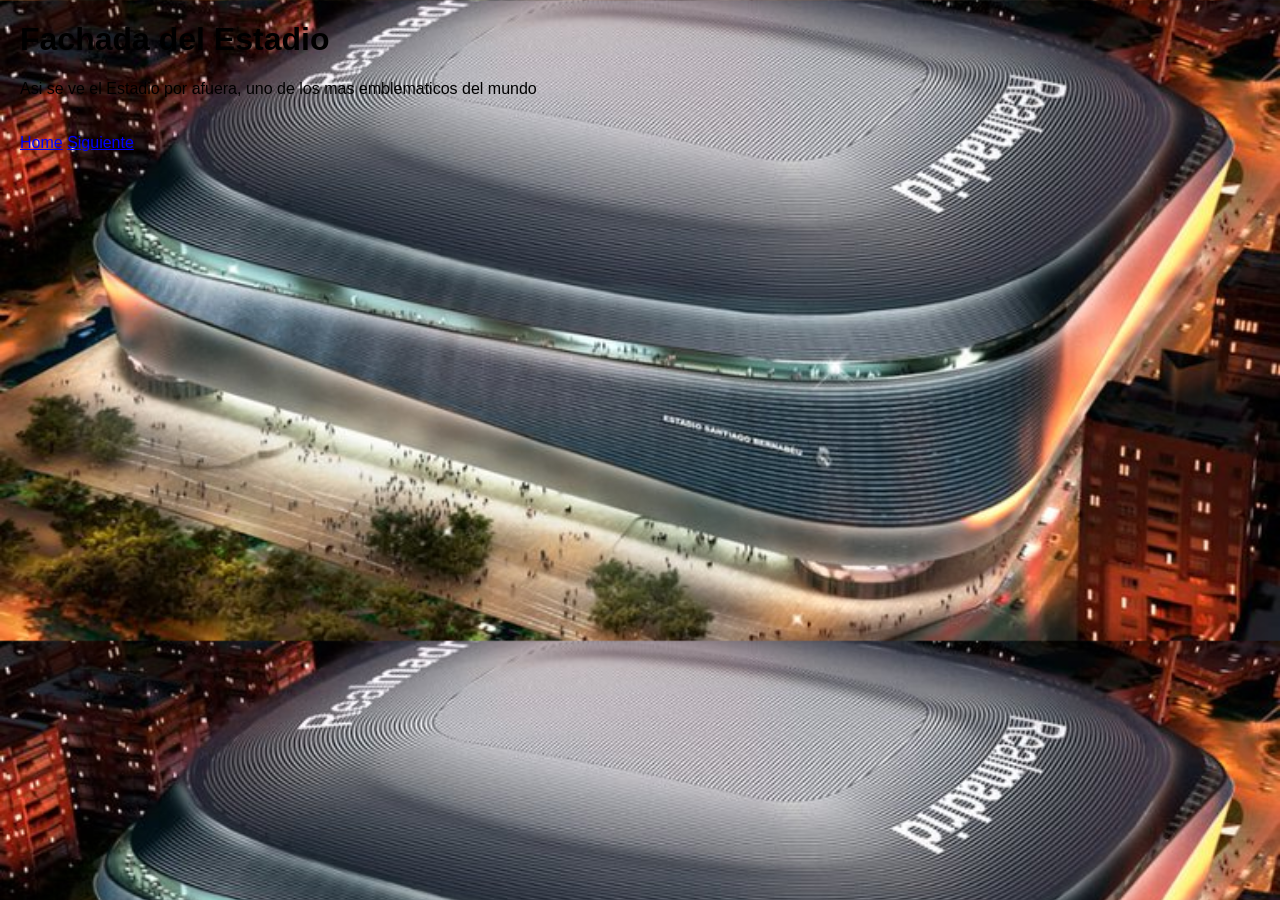
==== escena1.html @ 4d7893d4 "cambios" ====
<!DOCTYPE html>
<html lang="en">
<head>
    <meta charset="UTF-8">
    <meta name="viewport" content="width=, initial-scale=1.0">
    <title>Recorrido</title>
    <link rel="stylesheet" href="style.css">
</head>
<body id="escena1">
    <h1>Fachada del Estadio</h1>
    <p>Asi se ve el Estadio por afuera, uno de los mas emblematicos del mundo</p>

    <a href="principal.html"> Home</a>
    <a href="escena2.html"> Siguiente</a>
</body>
</html>
---- style.css ----
body{
    font-family: Arial, sans-serif;
    margin: 20px;
}

img{
    width: 40vw;
}

a{
    display: inline-block;
    margin-top: 20px;
    color: blue;
}

#escena1{
    background-image: url("assets/Fachada.jpg");
    background-size: cover;
}

#escena2{
    background-image: url("assets/Entrada.jpg");
    background-size: cover;
}

#escena3{
    background-image: url("assets/Tribunas.jpg");
    background-size: cover;
}

#escena4{
    background-image: url("assets/Cancha.jpg");
    background-size: cover;
}

#escena5{
    background-image: url("assets/Trofeos.jpg");
    background-size: cover;
}
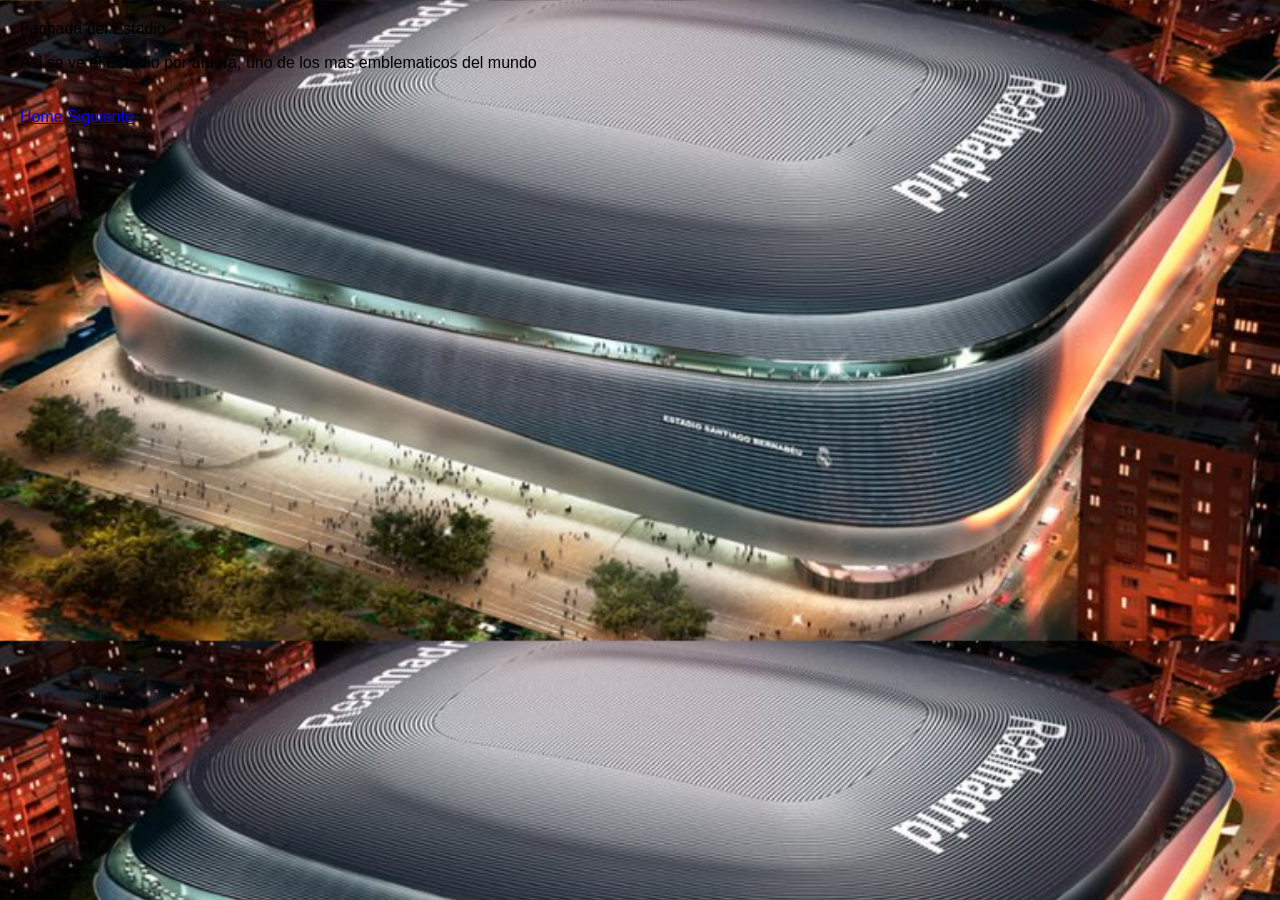
==== commit 10dd6d6b: "cambios" ====
--- a/escena1.html
+++ b/escena1.html
@@ -7,10 +7,10 @@
     <link rel="stylesheet" href="style.css">
 </head>
 <body id="escena1">
-    <h1>Fachada del Estadio</h1>
+    <div class="caja1">Fachada del Estadio</div>
     <p>Asi se ve el Estadio por afuera, uno de los mas emblematicos del mundo</p>
 
-    <a href="principal.html"> Home</a>
+    <a href="index.html"> Home</a>
     <a href="escena2.html"> Siguiente</a>
 </body>
 </html>
--- a/style.css
+++ b/style.css
@@ -17,6 +17,12 @@
     background-image: url("assets/Fachada.jpg");
     background-size: cover;
 }
+.caja {        
+  color: rgb(41, 63, 255);         
+  font-size: 20px;
+  background-color: #ffffff;
+  width: 100%;
+}
 
 #escena2{
     background-image: url("assets/Entrada.jpg");
@@ -29,7 +35,7 @@
 }
 
 #escena4{
-    background-image: url("assets/Cancha.jpg");
+    background-image: url("assets/Cancha.jpeg");
     background-size: cover;
 }
 
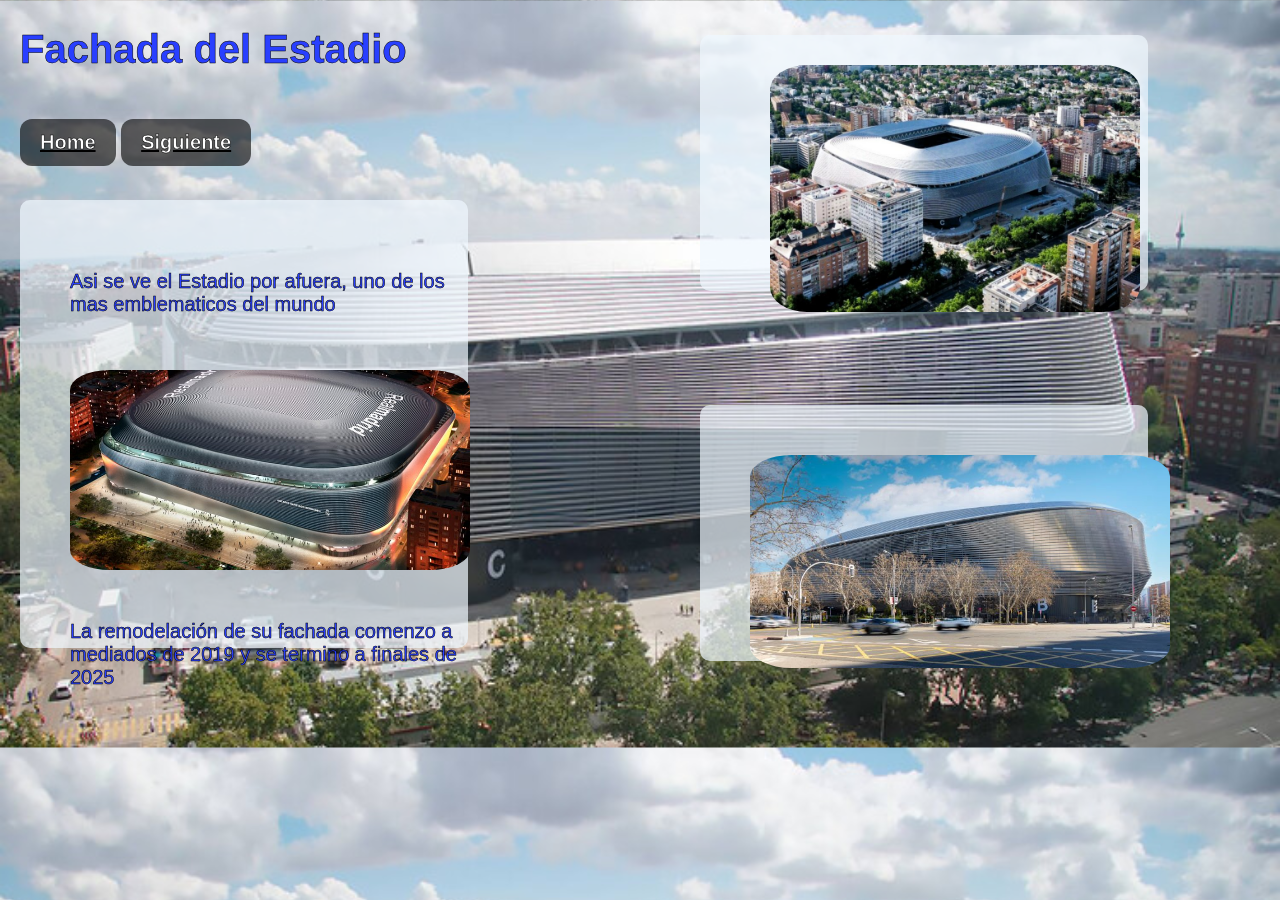
==== commit d95c0795: "cambios" ====
--- a/escena1.html
+++ b/escena1.html
@@ -7,10 +7,26 @@
     <link rel="stylesheet" href="style.css">
 </head>
 <body id="escena1">
-    <div class="caja1">Fachada del Estadio</div>
-    <p>Asi se ve el Estadio por afuera, uno de los mas emblematicos del mundo</p>
+     <h1> Fachada del Estadio</h1>
 
-    <a href="index.html"> Home</a>
-    <a href="escena2.html"> Siguiente</a>
+     <div class="card">
+         <p class="texto1">Asi se ve el Estadio por afuera, uno de los mas emblematicos del mundo</p>
+         <p class="texto10">La remodelación de su fachada comenzo a mediados de 2019 y se termino a finales de 2025</p>
+         <img src="assets/Fachada.jpg" alt="Estadio">
+     </div>
+
+     <div class="card2">
+         <img src="assets/bernabeu2.jpg" alt="Estadio">
+     </div>
+
+     <div class="card3">
+         <img src="assets/bernabeu3.jpg" alt="Estadio">
+     </div>
+
+     <div class="botones">
+          <a href="index.html">Home</a>
+          <a href="escena2.html">Siguiente</a>
+     </div>
+     
 </body>
 </html>
--- a/style.css
+++ b/style.css
@@ -13,33 +13,326 @@
     color: blue;
 }
 
+#index{
+    background-image: url("assets/Santiago Bernabeu.jpg");
+    background-size: cover;
+}       
+.botonindex a {
+  background-color: rgba(0, 0, 0, 0.6);
+  color: rgb(190, 190, 190);
+  padding: 12px 20px;
+  border-radius: 12px;
+  font-weight: bold;
+  transition: all 0.3s ease;
+}
+.botonindex a:hover {
+  background-color: rgba(255, 255, 255, 0.2);
+  transform: scale(1.05);
+}
+.textoindex {
+  background-color: rgba(255, 255, 255, 0.6);
+  color: rgb(41, 63, 255);  
+  -webkit-text-stroke: 1px black;      
+  font-size: 20px;
+  padding: 12px 20px;
+  border-radius: 12px;
+  font-weight: bold;
+}
+
+
 #escena1{
-    background-image: url("assets/Fachada.jpg");
-    background-size: cover;
-}
-.caja {        
-  color: rgb(41, 63, 255);         
-  font-size: 20px;
-  background-color: #ffffff;
-  width: 100%;
+    background-image: url("assets/santiago fondo.jpg");
+    background-size: cover;
+
+    color: rgb(41, 63, 255);  
+  -webkit-text-stroke: 1px black;      
+  font-size: 20px;
+  color: rgb(41, 63, 255);  
+  -webkit-text-stroke: 0.5px black;      
+  font-size: 20px;
+}       
+.card {
+    background-color: rgba(240, 248, 255, 0.705);
+    width: 35vw;
+    height: 35vw;
+    position:absolute;
+    border-radius: 10px;
+    top: 200px; 
+} 
+.card img {
+    width: 400px;
+    border-radius: 10%;
+    position: absolute;
+    top: 170px;     
+    left: 50px; 
+} 
+.texto1 {
+    position:absolute;
+    top: 50px;     
+    left: 50px; 
+} 
+.texto10 {
+    position:absolute;
+    top: 400px;     
+    left: 50px; 
+} 
+
+.card2 {
+    background-color: rgba(240, 248, 255, 0.705);
+    width: 35vw;
+    height: 20vw;
+    position:absolute;
+    border-radius: 10px;
+    left: 700px;
+    top: 35px;
+} 
+.card2 img {
+    width: 370px;
+    border-radius: 10%;
+    position: absolute;
+    top: 30px;     
+    left: 70px; 
+} 
+
+.card3 {
+    background-color: rgba(240, 248, 255, 0.705);
+    width: 35vw;
+    height: 20vw;
+    position:absolute;
+    border-radius: 10px;
+    left: 700px;
+    top: 405px;
+} 
+.card3 img {
+    width: 420px;
+    border-radius: 10%;
+    position: absolute;
+    top: 50px;     
+    left: 50px; 
+} 
+
+.botones a {
+  background-color: rgba(0, 0, 0, 0.6);
+  color: white;
+  padding: 12px 20px;
+  border-radius: 12px;
+  font-weight: bold;
+  transition: all 0.3s ease;
+}
+.botones a:hover {
+  background-color: rgba(255, 255, 255, 0.2);
+  transform: scale(1.05);
 }
 
 #escena2{
     background-image: url("assets/Entrada.jpg");
     background-size: cover;
-}
-
+    color: rgb(41, 63, 255);  
+  -webkit-text-stroke: 1px black;      
+  font-size: 20px;
+  color: rgb(41, 63, 255);  
+  -webkit-text-stroke: 0.5px black;      
+  font-size: 20px;
+}
+.card12 {
+    background-color: rgba(240, 248, 255, 0.705);
+    width: 35vw;
+    height: 5vw;
+    position:relative;
+    border-radius: 10px;
+    padding: 5px 20px;
+} 
+.botones2 a {
+  background-color: rgba(0, 0, 0, 0.6);
+  color: white;
+  padding: 12px 20px;
+  border-radius: 12px;
+  font-weight: bold;
+  transition: all 0.3s ease;
+}
+.botones2 a:hover {
+  background-color: rgba(255, 255, 255, 0.2);
+  transform: scale(1.05);
+}
 #escena3{
     background-image: url("assets/Tribunas.jpg");
     background-size: cover;
+    color: rgb(41, 63, 255);  
+  -webkit-text-stroke: 1px black;      
+  font-size: 20px;
+  color: rgb(41, 63, 255);  
+  -webkit-text-stroke: 0.5px black;      
+  font-size: 20px;
+}
+.card13 {
+    background-color: rgba(240, 248, 255, 0.705);
+    width: 35vw;
+    height: 5vw;
+    position:relative;
+    border-radius: 10px;
+    padding: 5px 20px;
+} 
+.card135 {
+    background-color: rgba(240, 248, 255, 0.705);
+    width: 35vw;
+    height: 40vw;
+    position:absolute;
+    border-radius: 10px;
+    left: 650px;
+    top: 150px;
+} 
+.card135 img {
+    width: 370px;
+    border-radius: 10%;
+    position: absolute;
+    top: 140px;     
+    left: 70px; 
+} 
+.texto135 {
+    position:absolute;
+    top: 50px;     
+    left: 50px; 
+} 
+
+.botones3 a {
+  background-color: rgba(0, 0, 0, 0.6);
+  color: white;
+  padding: 12px 20px;
+  border-radius: 12px;
+  font-weight: bold;
+  transition: all 0.3s ease;
+}
+.botones3 a:hover {
+  background-color: rgba(255, 255, 255, 0.2);
+  transform: scale(1.05);
 }
 
 #escena4{
     background-image: url("assets/Cancha.jpeg");
     background-size: cover;
-}
+    color: rgb(41, 63, 255);  
+  -webkit-text-stroke: 1px black;      
+  font-size: 20px;
+  color: rgb(41, 63, 255);  
+  -webkit-text-stroke: 0.5px black;      
+  font-size: 20px;
+}
+.card14 {
+    background-color: rgba(240, 248, 255, 0.705);
+    width: 35vw;
+    height: 5vw;
+    position:relative;
+    border-radius: 10px;
+    padding: 5px 20px;
+} 
+.card145 {
+    background-color: rgba(240, 248, 255, 0.705);
+    width: 45vw;
+    height: 30vw;
+    position:absolute;
+    border-radius: 10px;
+    left: 550px;
+    top: 220px;
+} 
+.card145 video {
+    width: 500px;
+    border-radius: 10%;
+    position: absolute;
+    top: 100px;     
+    left: 70px; 
+} 
+.texto145 {
+    position:absolute;
+    top: 15px;     
+    left: 50px; 
+} 
+
+.botones4 a {
+  background-color: rgba(0, 0, 0, 0.6);
+  color: white;
+  padding: 12px 20px;
+  border-radius: 12px;
+  font-weight: bold;
+  transition: all 0.3s ease;
+}
+.botones4 a:hover {
+  background-color: rgba(255, 255, 255, 0.2);
+  transform: scale(1.05);
+}
+
 
 #escena5{
     background-image: url("assets/Trofeos.jpg");
     background-size: cover;
+    color: rgb(41, 63, 255);  
+  -webkit-text-stroke: 1px black;      
+  font-size: 20px;
+  color: rgb(41, 63, 255);  
+  -webkit-text-stroke: 0.5px black;      
+  font-size: 20px;
+}
+
+.cardh {
+    background-color: rgba(240, 248, 255, 0.705);
+    width: 35vw;
+    height: 4vw;
+    position:relative;
+    border-radius: 10px;
+
+} 
+.card15 {
+    background-color: rgba(240, 248, 255, 0.705);
+    width: 45vw;
+    height: 27vw;
+    position:relative;
+    border-radius: 10px;
+    left: 50px;
+    top: 15px;
+    
+} 
+.card15 img {
+    width: 400px;
+    border-radius: 10%;
+    position: absolute;
+    top: 90px;     
+    left: 70px; 
+} 
+.texto15 {
+    position:absolute;
+    top: 7px;     
+    left: 50px; 
+} 
+.card155 {
+    background-color: rgba(240, 248, 255, 0.705);
+    width: 45vw;
+    height: 27vw;
+    position:absolute;
+    border-radius: 10px;
+    left: 750px;
+    top: 99px;
+} 
+.card155 img {
+    width: 500px;
+    border-radius: 10%;
+    position: absolute;
+    top: 100px;     
+    left: 70px; 
+} 
+.texto155 {
+    position:absolute;
+    top: 15px;     
+    left: 50px; 
+} 
+
+.botones5 a {
+  background-color: rgba(0, 0, 0, 0.6);
+  color: white;
+  padding: 12px 20px;
+  border-radius: 12px;
+  font-weight: bold;
+  transition: all 0.3s ease;
+}
+.botones5 a:hover {
+  background-color: rgba(255, 255, 255, 0.2);
+  transform: scale(1.05);
 }
